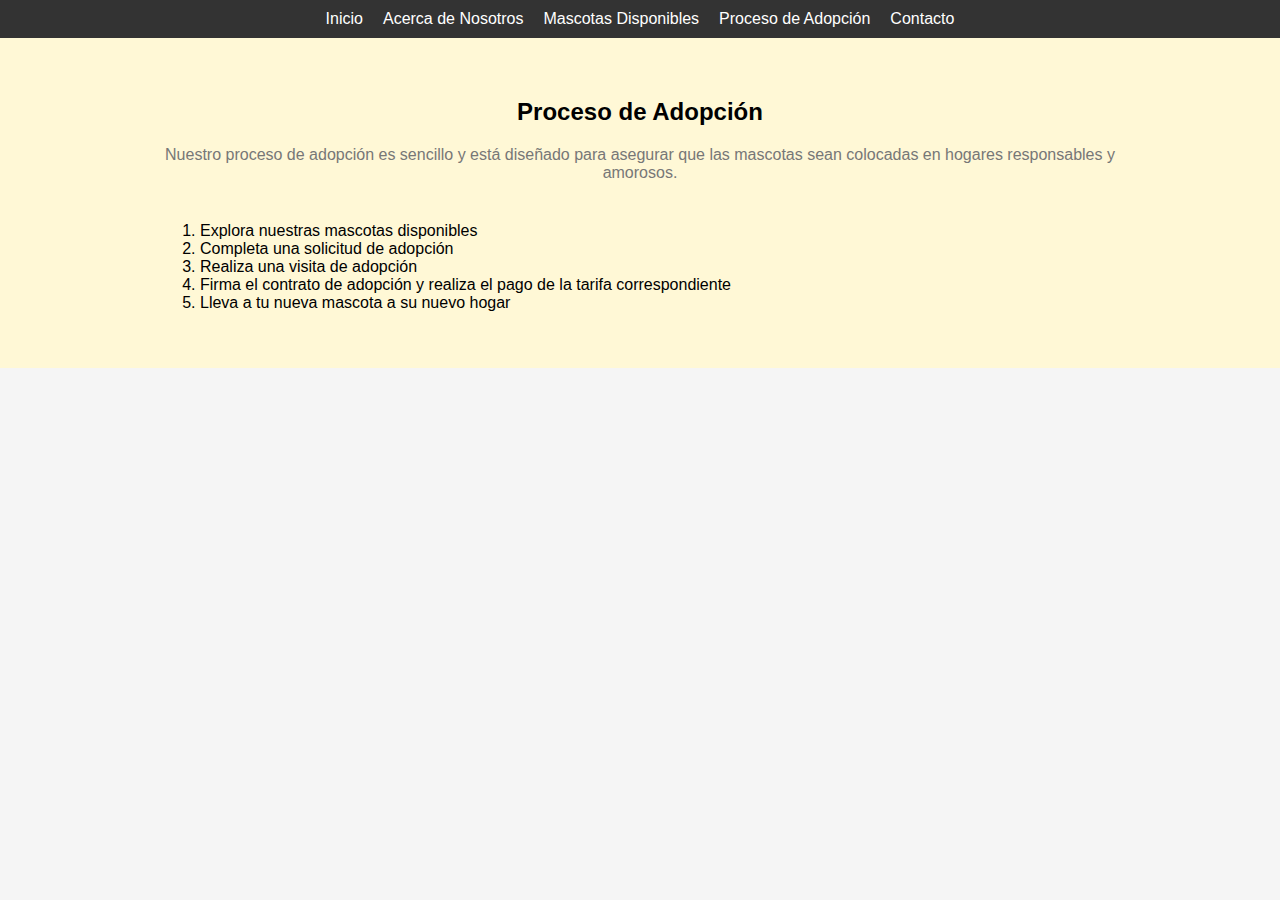
==== adoption-process.html @ d6546b66 "Initial commit" ====
<!DOCTYPE html>
<html lang="es">
<head>
  <meta charset="UTF-8">
  <meta name="viewport" content="width=device-width, initial-scale=1.0">
  <title>Proceso de Adopción - Adopción de Mascotas</title>
  <link rel="stylesheet" href="styles.css">
</head>
<body>
  <nav class="navbar">
    <div class="container">
      <ul class="nav-links">
        <li><a href="index.html">Inicio</a></li>
        <li><a href="about-us.html">Acerca de Nosotros</a></li>
        <li><a href="available-pets.html">Mascotas Disponibles</a></li>
        <li><a href="adoption-process.html">Proceso de Adopción</a></li>
        <li><a href="contact.html">Contacto</a></li>
      </ul>
    </div>
  </nav>

  <section id="adoption-process">
    <div class="container">
      <h2>Proceso de Adopción</h2>
      <p>Nuestro proceso de adopción es sencillo y está diseñado para asegurar que las mascotas sean colocadas en hogares responsables y amorosos.</p>
      <ol>
        <li>Explora nuestras mascotas disponibles</li>
        <li>Completa una solicitud de adopción</li>
        <li>Realiza una visita de adopción</li>
        <li>Firma el contrato de adopción y realiza el pago de la tarifa correspondiente</li>
        <li>Lleva a tu nueva mascota a su nuevo hogar</li>
      </ol>
    </div>
  </section>

</body>
</html>
---- styles.css ----
/* Estilos CSS para personalizar la página */

body {
    font-family: Arial, sans-serif;
    margin: 0;
    padding: 0;
    background-color: #f5f5f5;
  }
  
  .container {
    max-width: 960px;
    margin: 0 auto;
    padding: 20px;
  }
  
  h1 {
    text-align: center;
    color: #333;
  }
  
  p {
    text-align: center;
    color: #777;
  }
  
  .cta-button {
    display: block;
    width: 200px;
    margin: 20px auto;
    padding: 10px;
    text-align: center;
    background-color: #8be19d;
    color: #fff;
    text-decoration: none;
    border-radius: 5px;
  }
  
  #about-us {
    background-color: #f7d8ff;
    padding: 40px 0;
  }
  
  /* Estilos para la sección de mascotas disponibles */

    #available-pets {
    background-color: #f5f5f5;
    padding: 50px 0;
  }
  
  .pet-grid {
    display: grid;
    grid-template-columns: repeat(auto-fit, minmax(300px, 1fr));
    grid-gap: 30px;
    justify-items: center;
    align-items: center;
  }
  
  .pet-item {
    text-align: center;
  }
  
  .pet-item img {
    display: block;
    width: 200px;
    height: 200px;
    object-fit: cover;
    margin-bottom: 20px;
  }
  
  .pet-item h3 {
    font-size: 24px;
    margin-bottom: 10px;
  }
  
  .pet-item p {
    font-size: 16px;
    color: #666;
  }
  
  
  #adoption-process {
    background-color: #fff8d6;
    padding: 40px 0;
  }
  
  #contact {
    background-color: #d2e9ff;
    padding: 40px 0;
  }
  
  #contact {
    background-color: #f5f5f5;
    padding: 50px 0;
  }
  
  .container {
    max-width: 960px;
    margin: 0 auto;
    padding: 0 15px;
  }
  
  h2 {
    text-align: center;
    margin-bottom: 20px;
  }
  
  p {
    text-align: center;
    margin-bottom: 40px;
  }
  
  .form-container {
    background-color: #fff;
    border-radius: 5px;
    padding: 30px;
    box-shadow: 0 2px 4px rgba(0, 0, 0, 0.1);
  }
  
  .form-group {
    margin-bottom: 20px;
  }
  
  label {
    display: block;
    font-weight: bold;
    margin-bottom: 5px;
  }
  
  input,
  textarea {
    width: 100%;
    padding: 10px;
    border: 1px solid #ccc;
    border-radius: 5px;
  }
  
  button.btn-submit {
    display: block;
    width: 100%;
    padding: 10px;
    background-color: #333;
    color: #fff;
    border: none;
    border-radius: 5px;
    cursor: pointer;
    transition: background-color 0.3s ease;
  }
  
  button.btn-submit:hover {
    background-color: #666;
  }
  


/* Estilos para la sección de inicio */

.hero {
    background-image: url('images/hero.jpg');
    background-size: cover;
    background-position: center;
    text-align: center;
    color: #fff;
    padding: 150px 0;
  }
  
  .hero h1 {
    font-size: 36px;
    margin-bottom: 20px;
  }
  
  .hero p {
    font-size: 18px;
    margin-bottom: 30px;
  }
  
  .hero .btn-primary {
    display: inline-block;
    padding: 12px 30px;
    background-color: #333;
    color: #fff;
    text-decoration: none;
    border-radius: 5px;
    transition: background-color 0.3s ease;
  }
  
  .hero .btn-primary:hover {
    background-color: #666;
  }
  
  #why-adopt {
    background-color: #f5f5f5;
    padding: 50px 0;
  }
  
  .why-adopt-grid {
    display: grid;
    grid-template-columns: repeat(auto-fit, minmax(300px, 1fr));
    grid-gap: 30px;
    justify-items: center;
    align-items: center;
  }
  
  .why-adopt-item {
    text-align: center;
  }
  
  .why-adopt-item img {
    width: 200px;
    height: 200px;
    object-fit: cover;
    border-radius: 50%;
    margin-bottom: 20px;
  }
  
  .why-adopt-item h3 {
    font-size: 24px;
    margin-bottom: 10px;
  }
  
  .why-adopt-item p {
    font-size: 16px;
    color: #666;
  }
  

/* Estilos para el menú de navegación */
/* Estilos para el menú de navegación */
/* Estilos para la barra de navegación */
.navbar {
    background-color: #333;
    padding: 10px 0;
  }
  
  .container {
    max-width: 960px;
    margin: 0 auto;
    padding: 0 15px;
  }
  
  .nav-links {
    list-style: none;
    margin: 0;
    padding: 0;
    display: flex;
    justify-content: center;
  }
  
  .nav-links li {
    margin: 0 10px;
  }
  
  .nav-links a {
    color: #fff;
    text-decoration: none;
    transition: color 0.3s ease;
  }
  
  .nav-links a:hover {
    color: #ccc;
  }
  
  /* Estilos para dispositivos móviles */
  @media (max-width: 760px) {
    .navbar {
      padding: 10px;
    }
  
    .nav-links {
      flex-direction: column;
      align-items: center;
    }
  
    .nav-links li {
      margin: 5px 0;
    }
  }
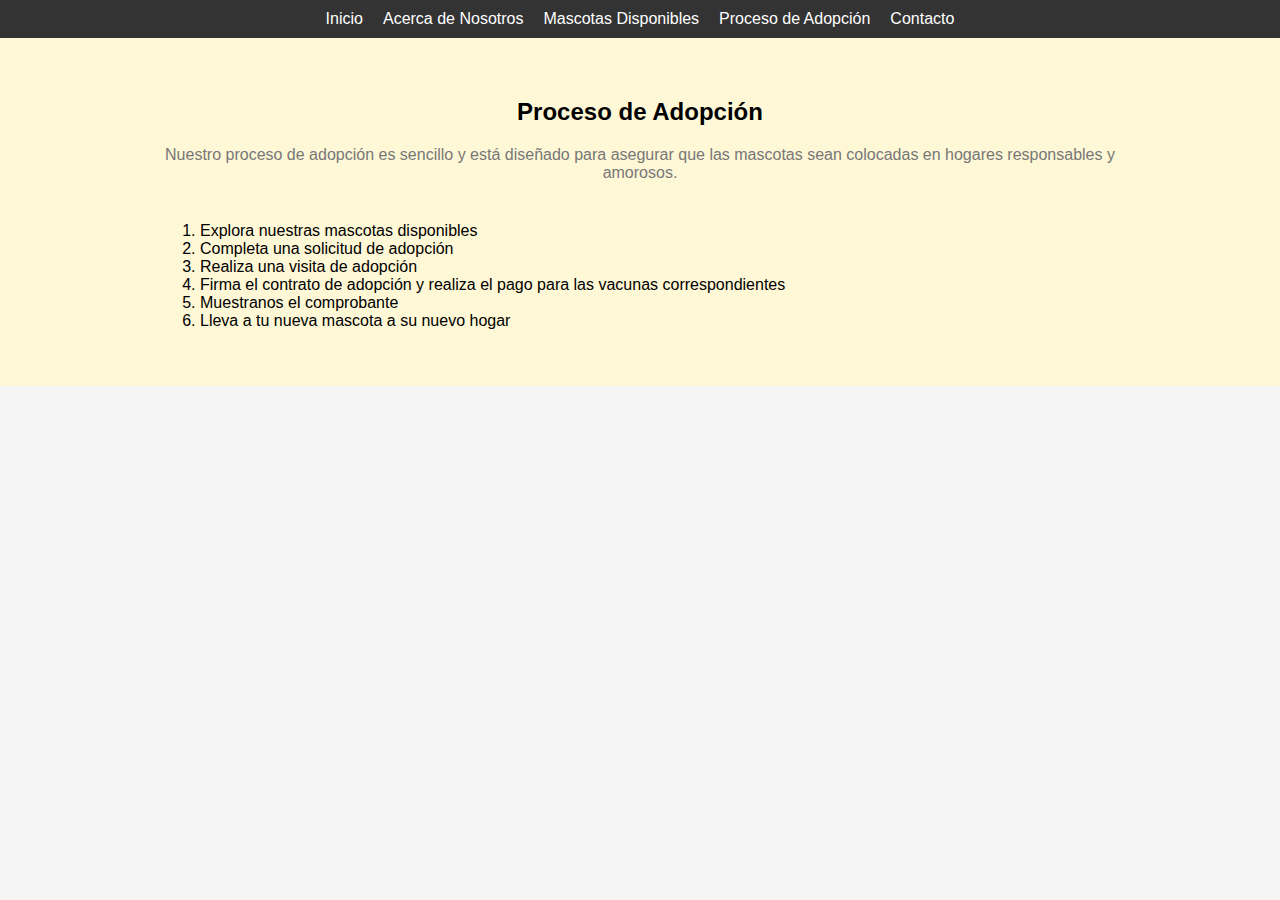
==== commit caf94851: "cambio descripcion procesode adopcion" ====
--- a/adoption-process.html
+++ b/adoption-process.html
@@ -27,7 +27,8 @@
         <li>Explora nuestras mascotas disponibles</li>
         <li>Completa una solicitud de adopción</li>
         <li>Realiza una visita de adopción</li>
-        <li>Firma el contrato de adopción y realiza el pago de la tarifa correspondiente</li>
+        <li>Firma el contrato de adopción y realiza el pago para las vacunas correspondientes</li>
+        <li>Muestranos el comprobante</li>
         <li>Lleva a tu nueva mascota a su nuevo hogar</li>
       </ol>
     </div>
